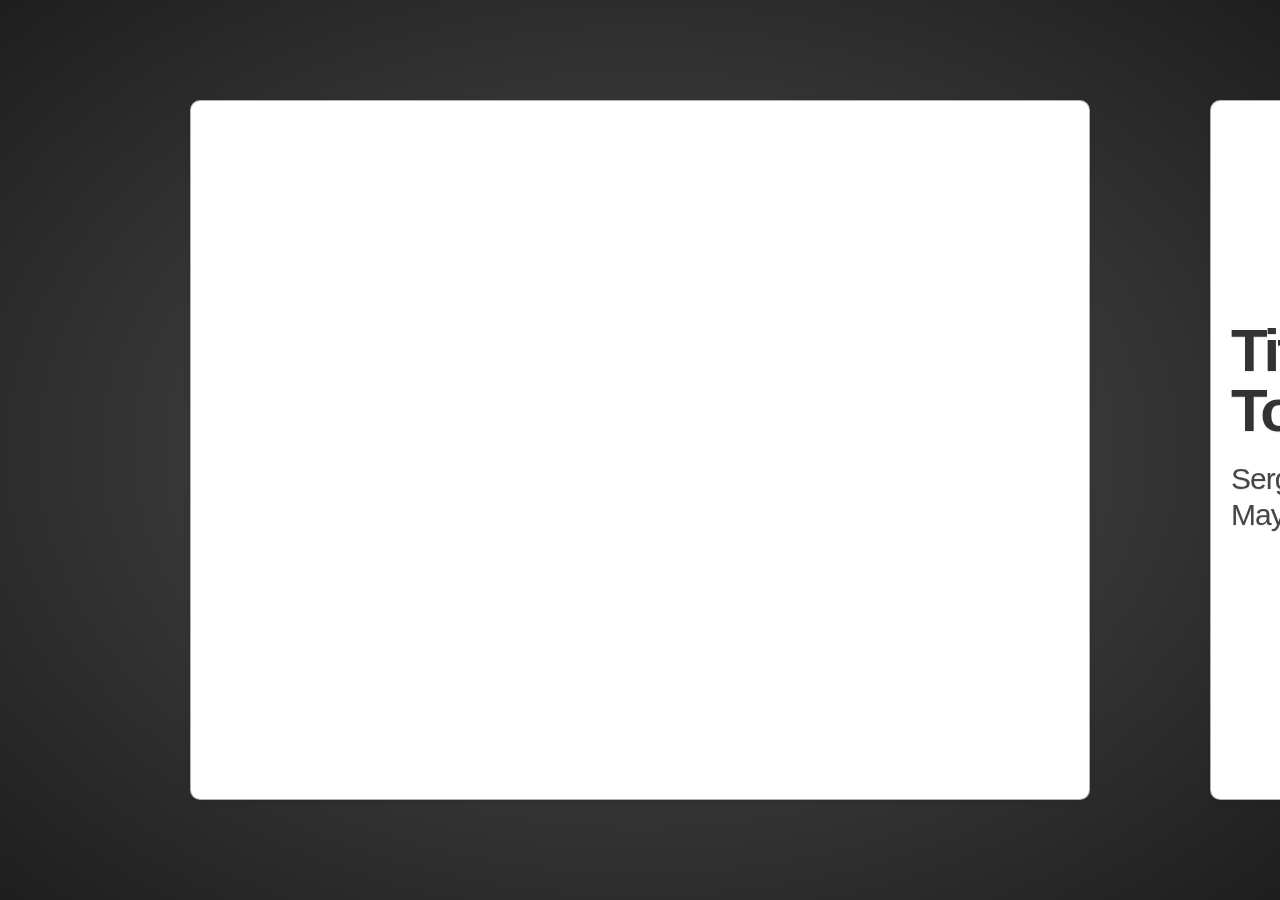
==== templates/slides/index.html @ 9ed505b0 "Import slides templates (in a separate directory)" ====
<!DOCTYPE html>

<!--
  Google I/O 2011 HTML slides template

  Authors: Luke Mahé (code)
           Marcin Wichary (code and design)
           Dominic Mazzoni (browser compatibility)
           Charles Chen (ChromeVox support)

  URL: http://code.google.com/p/io-2011-slides/
-->

<html>
  <head>
    <title>Google I/O</title>

    <meta http-equiv="Content-type" content="text/html; charset=utf-8">
    <script type="text/javascript" src="./javascripts/slides.js"></script>
  </head>

  <body style="display: none">

    <section class="slides layout-regular">
      
      <!-- Your slides (<article>s) go here. Delete or comment out the
           slides below. -->
        
        
<!-- GCD_HTML_TEMPLATE_BODY -->
      
      <article class="biglogo">
      </article>

      <article>
        <h1>
          Title Goes Here Up
          <br>
          To Two Lines
        </h1>
        <p>
          Sergey Brin
          <br>
          May 10, 2011
        </p>
      </article>
      
      <article>
        <p>
          This is a slide with just text. This is a slide with just text.
          This is a slide with just text. This is a slide with just text.
          This is a slide with just text. This is a slide with just text.
        </p>
        <p>
          There is more text just underneath.
        </p>
      </article>

      <article>
        <h3>
          Simple slide with header and text
        </h3>
        <p>
          This is a slide with just text. This is a slide with just text.
          This is a slide with just text. This is a slide with just text.
          This is a slide with just text. This is a slide with just text.
        </p>
        <p>
          There is more text just underneath with a <code>code sample: 5px</code>.
        </p>
      </article>

      <article class="smaller">
        <h3>
          Simple slide with header and text (small font)
        </h3>
        <p>
          This is a slide with just text. This is a slide with just text.
          This is a slide with just text. This is a slide with just text.
          This is a slide with just text. This is a slide with just text.
        </p>
        <p>
          There is more text just underneath with a <code>code sample: 5px</code>.
        </p>
      </article>

      <article>
        <h3>
          Slide with bullet points and a longer title, just because we
          can make it longer
        </h3>
        <ul>
          <li>
            Use this template to create your presentation
          </li>
          <li>
            Use the provided color palette, box and arrow graphics, and
            chart styles
          </li>
          <li>
            Instructions are provided to assist you in using this
            presentation template effectively
          </li>
          <li>
            At all times strive to maintain Google's corporate look and feel
          </li>
        </ul>
      </article>

      <article>
        <h3>
          Slide with bullet points that builds
        </h3>
        <ul class="build">
          <li>
            This is an example of a list
          </li>
          <li>
            The list items fade in
          </li>
          <li>
            Last one!
          </li>
        </ul>

        <div class="build">
          <p>Any element with child nodes can build.</p>
          <p>It doesn't have to be a list.</p>
        </div>
      </article>

      <article class="smaller">
        <h3>
          Slide with bullet points (small font)
        </h3>
        <ul>
          <li>
            Use this template to create your presentation
          <li>
            Use the provided color palette, box and arrow graphics, and
            chart styles
          <li>
            Instructions are provided to assist you in using this
            presentation template effectively
          <li>
            At all times strive to maintain Google's corporate look and feel
        </ul>
      </article>

      <article>
        <h3>
          Slide with a table
        </h3>
        
        <table>
          <tr>
            <th>
              Name
            <th>
              Occupation
          <tr>
            <td>
              Luke Mahé
            <td>
              V.P. of Keepin’ It Real
          <tr>
            <td>
              Marcin Wichary
            <td>
              The Michael Bay of Doodles
        </table>
      </article>
      
      <article class="smaller">
        <h3>
          Slide with a table (smaller text)
        </h3>
        
        <table>
          <tr>
            <th>
              Name
            <th>
              Occupation
          <tr>
            <td>
              Luke Mahé
            <td>
              V.P. of Keepin’ It Real
          <tr>
            <td>
              Marcin Wichary
            <td>
              The Michael Bay of Doodles
        </table>
      </article>
      
      <article>
        <h3>
          Styles
        </h3>
        <ul>
          <li>
            <span class="red">class="red"</span>
          <li>
            <span class="blue">class="blue"</span>
          <li>
            <span class="green">class="green"</span>
          <li>
            <span class="yellow">class="yellow"</span>
          <li>
            <span class="black">class="black"</span>
          <li>
            <span class="white">class="white"</span>
          <li>
            <b>bold</b> and <i>italic</i>
        </ul>
      </article>
      
      <article>
        <h2>
          Segue slide
        </h2>
      </article>

      <article>
        <h3>
          Slide with an image
        </h3>
        <p>
          <img style="height: 500px" src="images/example-graph.png">
        </p>
        <div class="source">
          Source: Sergey Brin
        </div>
      </article>

      <article>
        <h3>
          Slide with an image (centered)
        </h3>
        <p>
          <img class="centered" style="height: 500px" src="images/example-graph.png">
        </p>
        <div class="source">
          Source: Larry Page
        </div>
      </article>

      <article class="fill">
        <h3>
          Image filling the slide (with optional header)
        </h3>
        <p>
          <img src="images/example-cat.jpg">
        </p>
        <div class="source white">
          Source: Eric Schmidt
        </div>
      </article>

      <article>
        <h3>
          This slide has some code
        </h3>
        <section>
        <pre>
&lt;script type="text/javascript"&gt;
  // Say hello world until the user starts questioning
  // the meaningfulness of their existence.
  function helloWorld(world) {
    for (var i = 42; --i &gt;= 0;) {
      alert('Hello ' + String(world));
    }
  }
&lt;/script&gt;
&lt;style&gt;
  p { color: pink }
  b { color: blue }
  u { color: 'umber' }
&lt;/style&gt;
</pre>
        </section>
      </article>
      
      <article class="smaller">
        <h3>
          This slide has some code (small font)
        </h3>
        <section>
        <pre>
&lt;script type="text/javascript"&gt;
  // Say hello world until the user starts questioning
  // the meaningfulness of their existence.
  function helloWorld(world) {
    for (var i = 42; --i &gt;= 0;) {
      alert('Hello ' + String(world));
    }
  }
&lt;/script&gt;
&lt;style&gt;
  p { color: pink }
  b { color: blue }
  u { color: 'umber' }
&lt;/style&gt;
</pre>
        </section>
      </article>
      
      <article>
        <q>
          The best way to predict the future is to invent it.
        </q>
        <div class="author">
          Alan Kay
        </div>
      </article>
      
      <article class="smaller">
        <q>
          A distributed system is one in which the failure of a computer 
          you didn’t even know existed can render your own computer unusable.
        </q>
        <div class="author">
          Leslie Lamport
        </div>
      </article>
      
      <article class="nobackground">
        <h3>
          A slide with an embed + title
        </h3>
        
        <iframe src="http://www.google.com/doodle4google/history.html"></iframe>
      </article>

      <article class="nobackground">
        <iframe src="http://www.google.com/doodle4google/history.html"></iframe>
      </article>

      <article class="fill">
        <h3>
          Full-slide embed with (optional) slide title on top
        </h3>
        <iframe src="http://www.google.com/doodle4google/history.html"></iframe>
      </article>
      
      <article>
        <h3>
          Thank you!
        </h3>
        
        <ul>
          <li>
            <a href="http://www.google.com">google.com</a>
        </ul>
      </article>

    </section>

  </body>
</html>
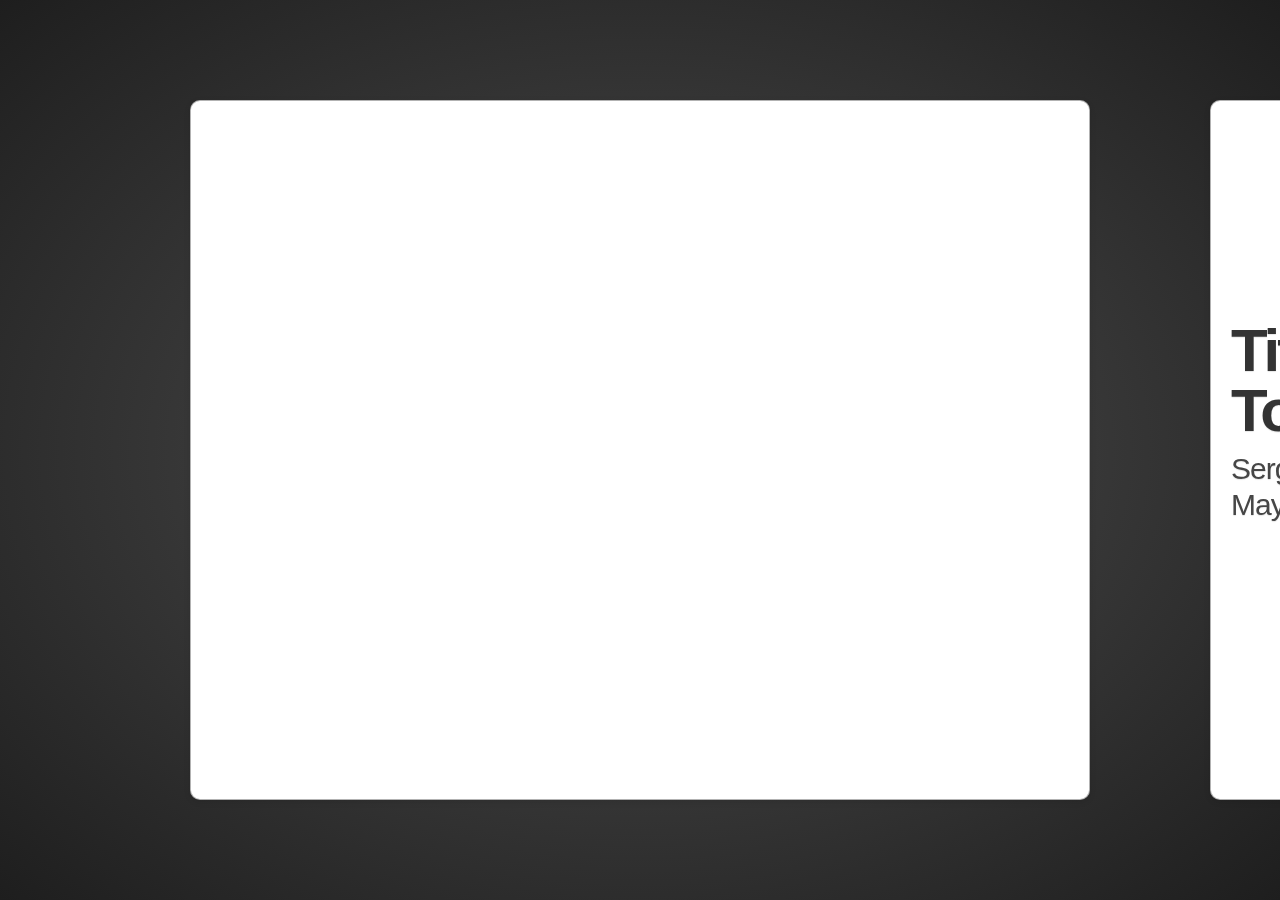
==== commit cb5076a5: "Improve slides_SM01" ====
--- a/templates/slides/index.html
+++ b/templates/slides/index.html
@@ -13,7 +13,7 @@
 
 <html>
   <head>
-    <title>Google I/O</title>
+    <title>Gencore Slides</title>
 
     <meta http-equiv="Content-type" content="text/html; charset=utf-8">
     <script type="text/javascript" src="./javascripts/slides.js"></script>
